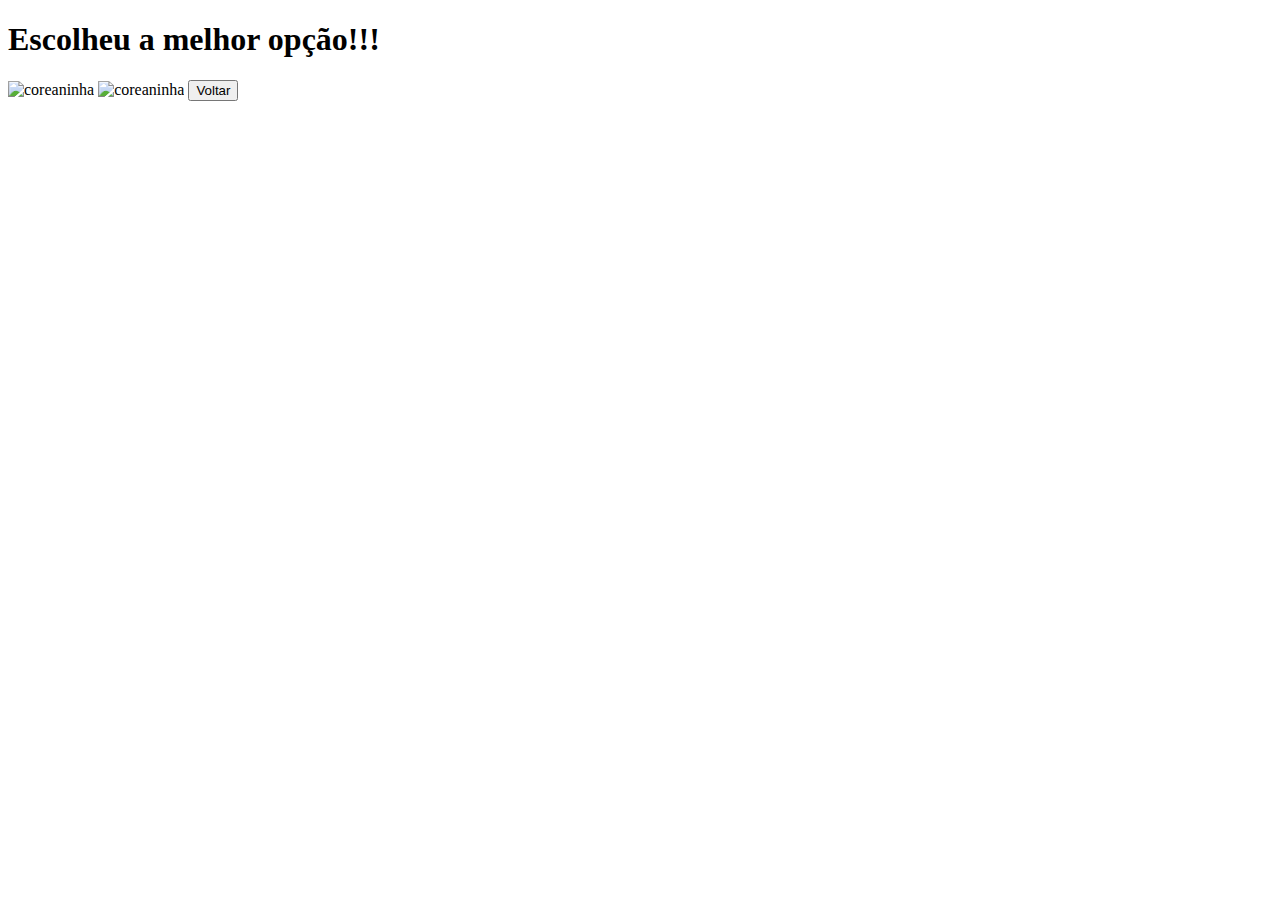
==== index2.html @ 18913fb6 "initial commit" ====
<!DOCTYPE html>
<html lang="en">
<head>
    <meta charset="UTF-8">
    <meta http-equiv="X-UA-Compatible" content="IE=edge">
    <meta name="viewport" content="width=device-width, initial-scale=1.0">
    <link rel="stylesheet" href="style.css">
    <link rel="shortcut icon" href="./favicon/aliança.ico" type="image/x-icon">
    <title>Aceitas?</title>
</head>
<body>
    <div>
        <h1>Escolheu a melhor opção!!!</h1>

        <img src="https://media.tenor.com/cBo-9Qypm10AAAAM/coreaninha.gif1" alt="coreaninha" width="150px">

        <img src="https://media.tenor.com/YAuVRkCd_3AAAAAM/mayday-korean.gif" alt="coreaninha" width="150px">
        
        <input onclick="window.location.href = './index.html'" class="voltar"  type="button" value="Voltar"/>
    </div>
</body>
</html>
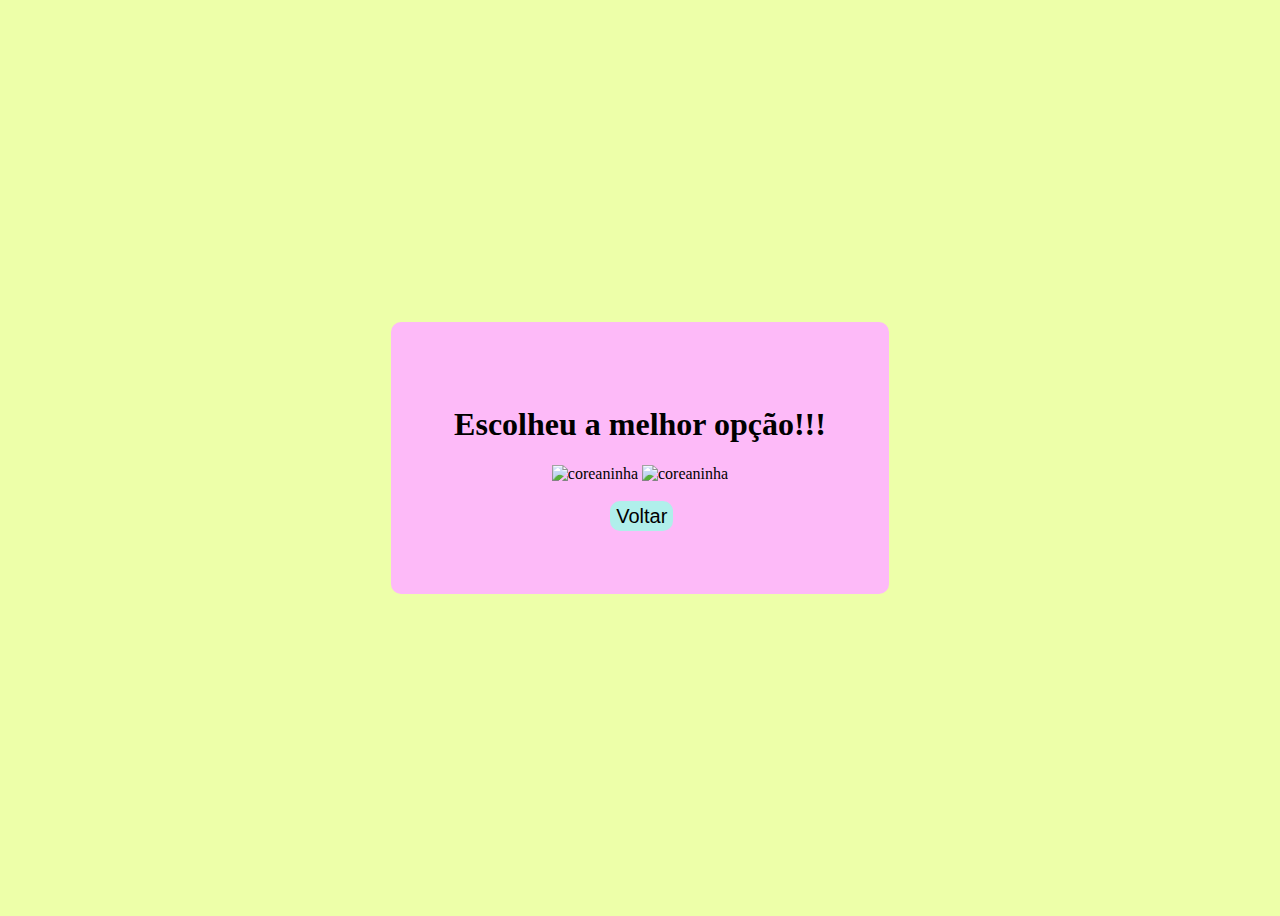
==== commit e21c9269: "novo css" ====
--- a/index2.html
+++ b/index2.html
@@ -4,7 +4,7 @@
     <meta charset="UTF-8">
     <meta http-equiv="X-UA-Compatible" content="IE=edge">
     <meta name="viewport" content="width=device-width, initial-scale=1.0">
-    <link rel="stylesheet" href="style.css">
+    <link rel="stylesheet" href="style2.css">
     <link rel="shortcut icon" href="./favicon/aliança.ico" type="image/x-icon">
     <title>Aceitas?</title>
 </head>
--- a/style2.css
+++ b/style2.css
@@ -0,0 +1,42 @@
+
+
+body{
+    text-align: center;
+    display: flex;
+    justify-content: center;
+    align-items: center;
+    min-height: 100vh;
+    background-color: #EDFFA9;
+
+
+}
+div{
+    background-color:  #FDBAF8 ;
+    padding: 5%;
+    border-radius: 10px;
+}
+
+
+button{
+    margin-top: 15%;
+    border-style: none;
+    cursor: pointer;
+    font-size: large;
+    width: 30%;
+    height: 30px;
+    background-color: #B0EFEB;
+    border-radius: 10px;
+}
+
+.voltar{
+    margin-left: 42%;
+    margin-top: 5%;
+    display: flex;
+    border-style: none;
+    cursor: pointer;
+    width: auto;
+    font-size: 20px;
+    height: 30px;
+    border-radius: 10px;
+    background-color: #B0EFEB;
+}